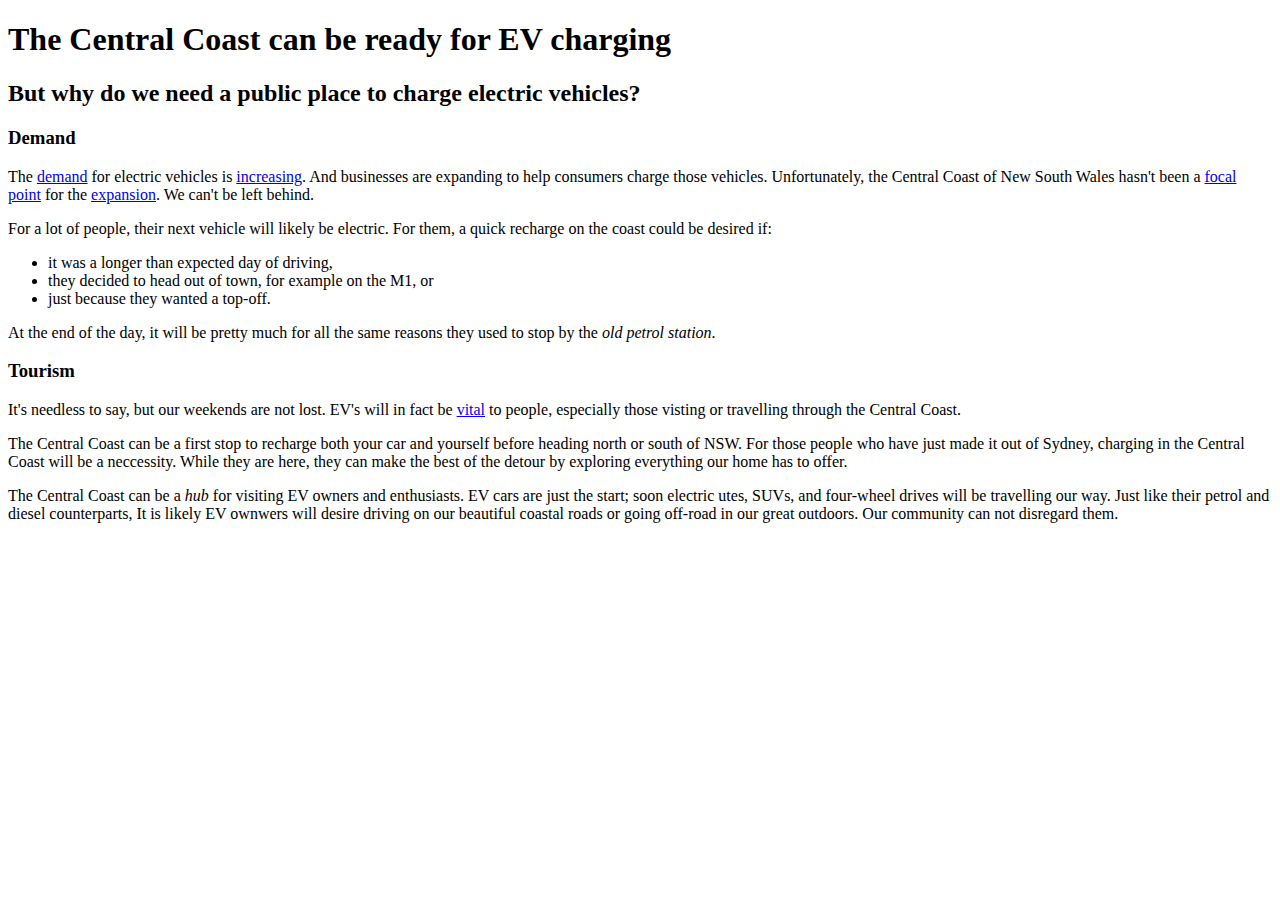
==== can-be-ready-for-ev-charging.html @ a599982c "adding new text content" ====
<!DOCTYPE html>
<html>

<head>
    <title>The Central Coast can be ready for EV charging</title>
    <link rel="stylesheet" href="style.css" />
</head>

<header>
    <h1>The Central Coast can be ready for EV charging</h1>
</header>

<article>

    <h2>But why do we need a public place to charge electric vehicles?</h2>

    <section>
        <h3>Demand</h3>

        The <a target="_blank"
            href="https://thedriven.io/2019/09/06/australians-consider-shift-electric-vehicles-doubled/">demand</a> for
        electric vehicles is <a target="_blank"
            href="https://thedriven.io/2019/09/10/interest-in-pre-loved-electric-vehicles-gains-momentum-in-australia/">increasing</a>.
        And businesses are expanding to help consumers charge those vehicles. Unfortunately, the
        Central Coast of New South Wales hasn't been a <a target="_blank"
            href="https://thedriven.io/2019/09/26/chargefox-reveals-locations-of-australias-largest-network-of-ultra-rapid-chargers/">focal
            point</a> for the <a target="_blank"
            href="https://www.mynrma.com.au/community/initiatives/electric-vehicle-fast-charging-network">expansion</a>.
        We can't be left behind.

        <p>
            For a lot of people, their next vehicle will likely be electric. For them, a quick
            recharge on the coast could be desired if:
            <ul>
                <li>it was a longer than expected day of driving,</li>
                <li>they decided to head out of town, for example on the M1, or</li>
                <li>just because they wanted a top-off.</li>
            </ul>
            At the end of the day, it will be pretty much for all the same reasons they used to stop by the <i>old petrol station</i>.
        </p>
    </section>

    <section>
        <h3>Tourism</h3>
        It's needless to say, but our weekends are not lost. EV's will in fact be <a target="_blank"
            href="https://thedriven.io/2019/09/16/why-ev-rapid-charging-technology-is-vital-to-australias-tourism-industry/">vital</a>
        to people, especially those visting or travelling through the Central Coast.

        <p>
            The Central Coast can be a first stop to recharge both your car and yourself before heading north or south
            of NSW. For those people who have just made it out of Sydney, charging in the Central Coast will be a
            neccessity. While they are here, they can make the best of the detour by exploring everything our home has
            to offer.
        </p>

        <p>
            The Central Coast can be a <i>hub</i> for visiting EV owners and enthusiasts. EV cars are just the
            start; soon electric utes, SUVs, and four-wheel drives will be travelling our way. Just like their petrol
            and diesel counterparts, It is likely EV ownwers will desire driving on our beautiful coastal roads or going
            off-road in our great outdoors. Our community can not
            disregard them.
        </p>
    </section>
</article>


</html>
---- style.css ----
body {
    background-color: white;
    animation-duration: 1000ms;
    animation-name: background-fade-in;
}

@keyframes background-fade-in {
    from {
        background-color: black;
    }
    to {
        background-color: white;
    }
}
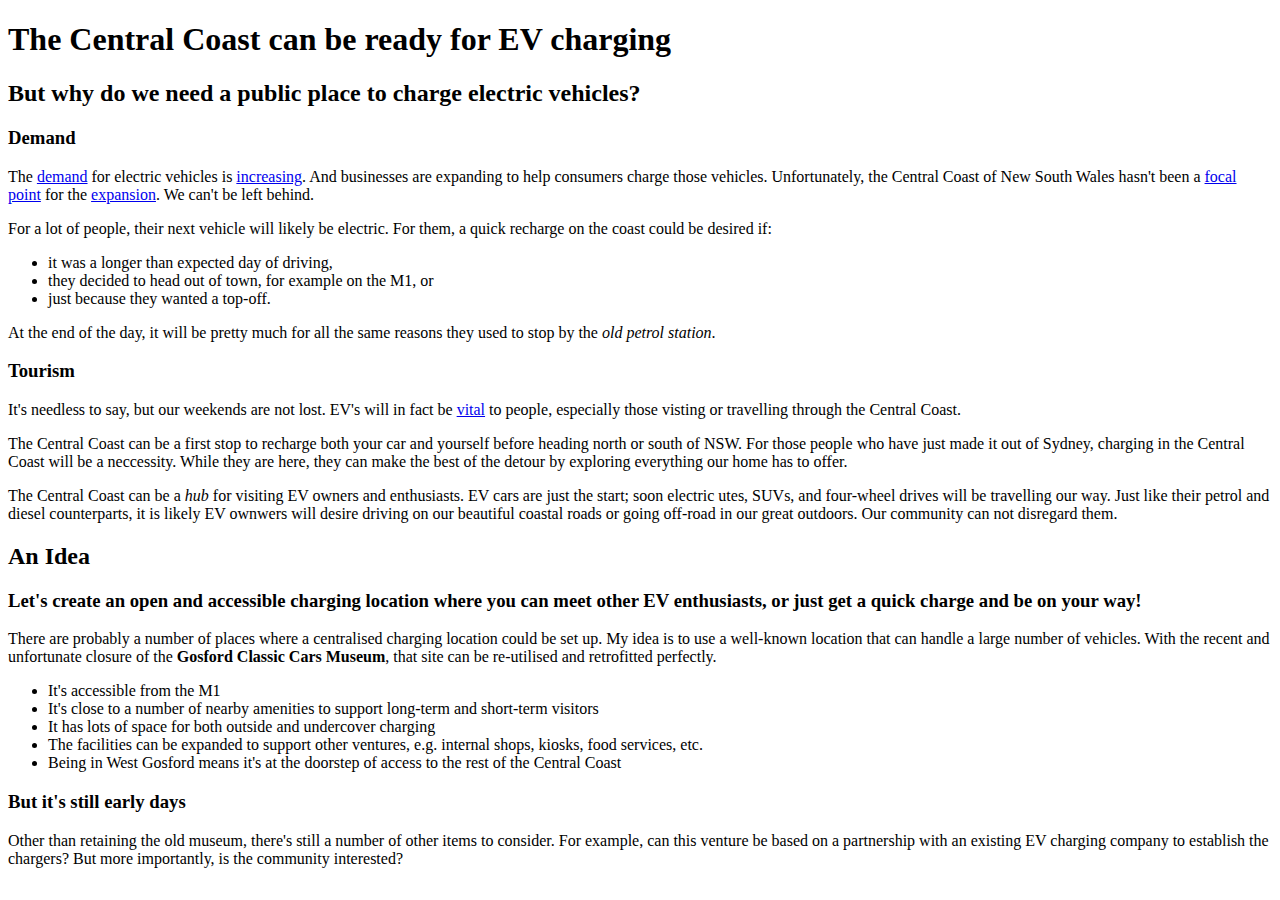
==== commit 5c42313a: "adding the 'idea'" ====
--- a/can-be-ready-for-ev-charging.html
+++ b/can-be-ready-for-ev-charging.html
@@ -17,16 +17,19 @@
     <section>
         <h3>Demand</h3>
 
-        The <a target="_blank"
-            href="https://thedriven.io/2019/09/06/australians-consider-shift-electric-vehicles-doubled/">demand</a> for
-        electric vehicles is <a target="_blank"
-            href="https://thedriven.io/2019/09/10/interest-in-pre-loved-electric-vehicles-gains-momentum-in-australia/">increasing</a>.
-        And businesses are expanding to help consumers charge those vehicles. Unfortunately, the
-        Central Coast of New South Wales hasn't been a <a target="_blank"
-            href="https://thedriven.io/2019/09/26/chargefox-reveals-locations-of-australias-largest-network-of-ultra-rapid-chargers/">focal
-            point</a> for the <a target="_blank"
-            href="https://www.mynrma.com.au/community/initiatives/electric-vehicle-fast-charging-network">expansion</a>.
-        We can't be left behind.
+        <p>
+            The <a target="_blank"
+                href="https://thedriven.io/2019/09/06/australians-consider-shift-electric-vehicles-doubled/">demand</a>
+            for
+            electric vehicles is <a target="_blank"
+                href="https://thedriven.io/2019/09/10/interest-in-pre-loved-electric-vehicles-gains-momentum-in-australia/">increasing</a>.
+            And businesses are expanding to help consumers charge those vehicles. Unfortunately, the
+            Central Coast of New South Wales hasn't been a <a target="_blank"
+                href="https://thedriven.io/2019/09/26/chargefox-reveals-locations-of-australias-largest-network-of-ultra-rapid-chargers/">focal
+                point</a> for the <a target="_blank"
+                href="https://www.mynrma.com.au/community/initiatives/electric-vehicle-fast-charging-network">expansion</a>.
+            We can't be left behind.
+        </p>
 
         <p>
             For a lot of people, their next vehicle will likely be electric. For them, a quick
@@ -36,15 +39,18 @@
                 <li>they decided to head out of town, for example on the M1, or</li>
                 <li>just because they wanted a top-off.</li>
             </ul>
-            At the end of the day, it will be pretty much for all the same reasons they used to stop by the <i>old petrol station</i>.
+            At the end of the day, it will be pretty much for all the same reasons they used to stop by the <i>old
+                petrol station</i>.
         </p>
     </section>
 
     <section>
         <h3>Tourism</h3>
-        It's needless to say, but our weekends are not lost. EV's will in fact be <a target="_blank"
-            href="https://thedriven.io/2019/09/16/why-ev-rapid-charging-technology-is-vital-to-australias-tourism-industry/">vital</a>
-        to people, especially those visting or travelling through the Central Coast.
+        <p>
+            It's needless to say, but our weekends are not lost. EV's will in fact be <a target="_blank"
+                href="https://thedriven.io/2019/09/16/why-ev-rapid-charging-technology-is-vital-to-australias-tourism-industry/">vital</a>
+            to people, especially those visting or travelling through the Central Coast.
+        </p>
 
         <p>
             The Central Coast can be a first stop to recharge both your car and yourself before heading north or south
@@ -56,12 +62,45 @@
         <p>
             The Central Coast can be a <i>hub</i> for visiting EV owners and enthusiasts. EV cars are just the
             start; soon electric utes, SUVs, and four-wheel drives will be travelling our way. Just like their petrol
-            and diesel counterparts, It is likely EV ownwers will desire driving on our beautiful coastal roads or going
+            and diesel counterparts, it is likely EV ownwers will desire driving on our beautiful coastal roads or going
             off-road in our great outdoors. Our community can not
             disregard them.
         </p>
     </section>
 </article>
 
+<article>
+    <h2>An Idea</h2>
+
+    <section>
+        <h3>Let's create an open and accessible charging location where you can meet other EV enthusiasts, or just get a
+            quick charge and be on your way!</h3>
+
+        <p>
+            There are probably a number of places where a centralised charging location could be set up. My idea is to
+            use a well-known location that can handle a large number of vehicles. With the recent and unfortunate
+            closure of the <b>Gosford Classic Cars Museum</b>, that site can be re-utilised and retrofitted perfectly.
+
+            <ul>
+                <li>It's accessible from the M1</li>
+                <li>It's close to a number of nearby amenities to support long-term and short-term visitors</li>
+                <li>It has lots of space for both outside and undercover charging</li>
+                <li>The facilities can be expanded to support other ventures, e.g. internal shops, kiosks, food
+                    services, etc.</li>
+                <li>Being in West Gosford means it's at the doorstep of access to the rest of the Central Coast</li>
+            </ul>
+        </p>
+    </section>
+
+    <section>
+        <h3>But it's still early days</h3>
+        <p>
+            Other than retaining the old museum, there's still a number of other items to consider. For example, can
+            this venture be based on a partnership with an existing EV charging company to establish the chargers?
+
+            But more importantly, is the community interested?
+        </p>
+    </section>
+</article>
 
 </html>